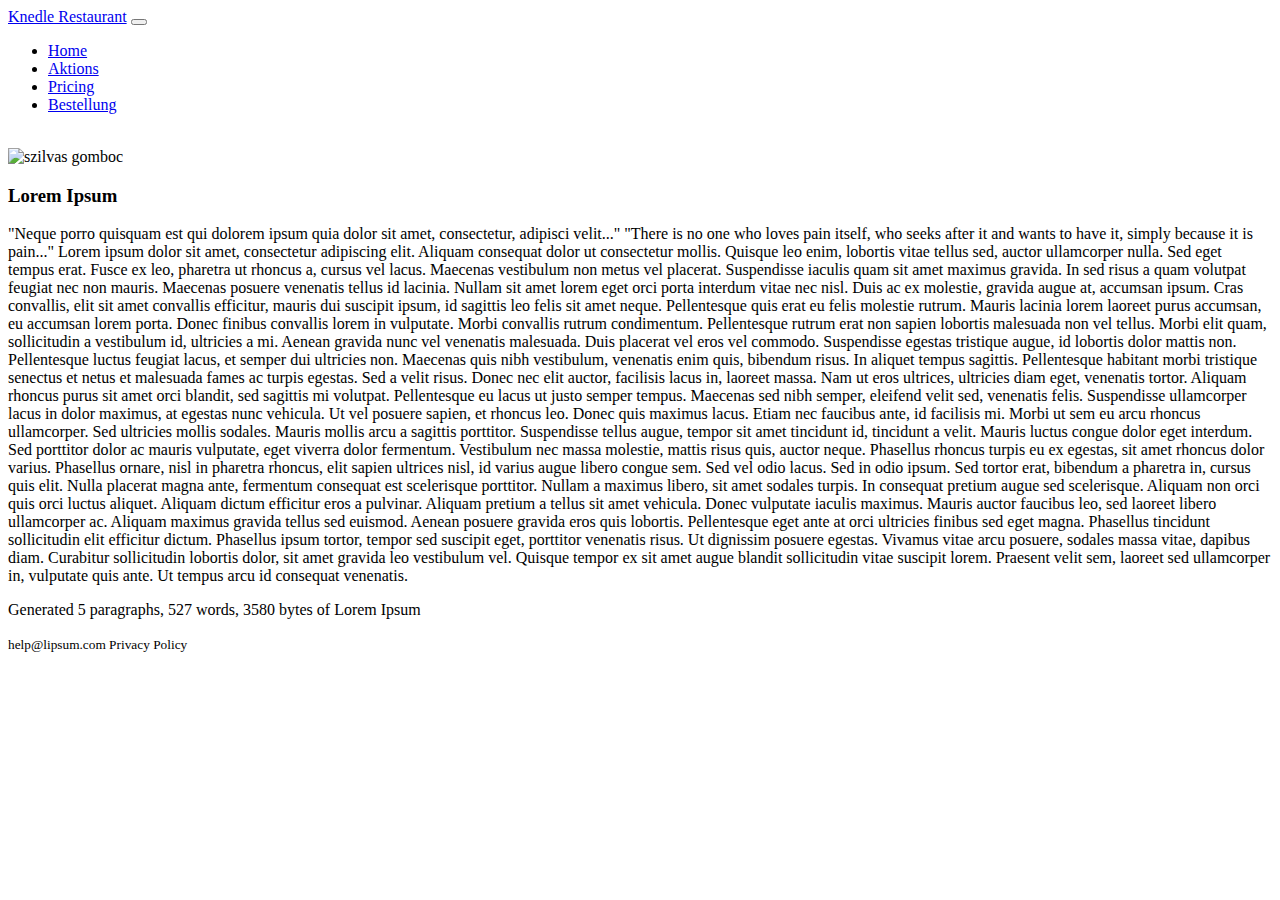
==== index.html @ 939d5fd0 "Add files via upload" ====
<!DOCTYPE html>
<html lang="en">

<head>
    <meta charset="UTF-8">
    <meta http-equiv="X-UA-Compatible" content="IE=edge">
    <meta name="viewport" content="width=device-width, initial-scale=1.0">
    <!-- CSS only -->
    <link href="https://cdn.jsdelivr.net/npm/bootstrap@5.1.0/dist/css/bootstrap.min.css" rel="stylesheet"
        integrity="sha384-KyZXEAg3QhqLMpG8r+8fhAXLRk2vvoC2f3B09zVXn8CA5QIVfZOJ3BCsw2P0p/We" crossorigin="anonymous">
    <link rel="stylesheet" href="/css/alap.css">    
    <title>Elerhetoseg</title>
</head>

<body>
    <div class="container-sm">
        <nav class="navbar navbar-expand-lg navbar-light bg-light">
            <div class="container-fluid">
              <a class="navbar-brand" href="/index.html">Knedle Restaurant</a>
              <button class="navbar-toggler" type="button" data-bs-toggle="collapse" data-bs-target="#navbarNav" aria-controls="navbarNav" aria-expanded="false" aria-label="Toggle navigation">
                <span class="navbar-toggler-icon"></span>
              </button>
              <div class="collapse navbar-collapse" id="navbarNav">
                <ul class="navbar-nav">
                  <li class="nav-item">
                    <a class="nav-link active" aria-current="page" href="/index.html">Home</a>
                  </li>
                  <li class="nav-item">
                    <a class="nav-link" href="/actions.html">Aktions</a>
                  </li>
                  <li class="nav-item">
                    <a class="nav-link" href="/about.html">Pricing</a>
                  </li>
                  <li class="nav-item">
                    <a class="nav-link" href="/rendeles.html">Bestellung</a>
                  </li>
                </ul>
              </div>
            </div>
          </nav>
    </div>
    <div class="container-sm index">
        
        <br>
        <img class="imageSize" src="/img/a-szilvas-gomboc.jpeg" alt="szilvas gomboc" sizes="" srcset="">
        <br>
        <h3>Lorem Ipsum</h3>
        <p>"Neque porro quisquam est qui dolorem ipsum quia dolor sit amet, consectetur, adipisci velit..."
        "There is no one who loves pain itself, who seeks after it and wants to have it, simply because it is pain..."
        Lorem ipsum dolor sit amet, consectetur adipiscing elit. Aliquam consequat dolor ut consectetur mollis. Quisque
        leo enim, lobortis vitae tellus sed, auctor ullamcorper nulla. Sed eget tempus erat. Fusce ex leo, pharetra ut
        rhoncus a, cursus vel lacus. Maecenas vestibulum non metus vel placerat. Suspendisse iaculis quam sit amet
        maximus gravida. In sed risus a quam volutpat feugiat nec non mauris. Maecenas posuere venenatis tellus id
        lacinia. Nullam sit amet lorem eget orci porta interdum vitae nec nisl. Duis ac ex molestie, gravida augue at,
        accumsan ipsum. Cras convallis, elit sit amet convallis efficitur, mauris dui suscipit ipsum, id sagittis leo
        felis sit amet neque. Pellentesque quis erat eu felis molestie rutrum. Mauris lacinia lorem laoreet purus
        accumsan, eu accumsan lorem porta. Donec finibus convallis lorem in vulputate. Morbi convallis rutrum
        condimentum.

        Pellentesque rutrum erat non sapien lobortis malesuada non vel tellus. Morbi elit quam, sollicitudin a
        vestibulum id, ultricies a mi. Aenean gravida nunc vel venenatis malesuada. Duis placerat vel eros vel commodo.
        Suspendisse egestas tristique augue, id lobortis dolor mattis non. Pellentesque luctus feugiat lacus, et semper
        dui ultricies non. Maecenas quis nibh vestibulum, venenatis enim quis, bibendum risus. In aliquet tempus
        sagittis. Pellentesque habitant morbi tristique senectus et netus et malesuada fames ac turpis egestas. Sed a
        velit risus. Donec nec elit auctor, facilisis lacus in, laoreet massa. Nam ut eros ultrices, ultricies diam
        eget, venenatis tortor.

        Aliquam rhoncus purus sit amet orci blandit, sed sagittis mi volutpat. Pellentesque eu lacus ut justo semper
        tempus. Maecenas sed nibh semper, eleifend velit sed, venenatis felis. Suspendisse ullamcorper lacus in dolor
        maximus, at egestas nunc vehicula. Ut vel posuere sapien, et rhoncus leo. Donec quis maximus lacus. Etiam nec
        faucibus ante, id facilisis mi. Morbi ut sem eu arcu rhoncus ullamcorper. Sed ultricies mollis sodales. Mauris
        mollis arcu a sagittis porttitor. Suspendisse tellus augue, tempor sit amet tincidunt id, tincidunt a velit.
        Mauris luctus congue dolor eget interdum.

        Sed porttitor dolor ac mauris vulputate, eget viverra dolor fermentum. Vestibulum nec massa molestie, mattis
        risus quis, auctor neque. Phasellus rhoncus turpis eu ex egestas, sit amet rhoncus dolor varius. Phasellus
        ornare, nisl in pharetra rhoncus, elit sapien ultrices nisl, id varius augue libero congue sem. Sed vel odio
        lacus. Sed in odio ipsum. Sed tortor erat, bibendum a pharetra in, cursus quis elit. Nulla placerat magna ante,
        fermentum consequat est scelerisque porttitor. Nullam a maximus libero, sit amet sodales turpis. In consequat
        pretium augue sed scelerisque. Aliquam non orci quis orci luctus aliquet. Aliquam dictum efficitur eros a
        pulvinar. Aliquam pretium a tellus sit amet vehicula.

        Donec vulputate iaculis maximus. Mauris auctor faucibus leo, sed laoreet libero ullamcorper ac. Aliquam maximus
        gravida tellus sed euismod. Aenean posuere gravida eros quis lobortis. Pellentesque eget ante at orci ultricies
        finibus sed eget magna. Phasellus tincidunt sollicitudin elit efficitur dictum. Phasellus ipsum tortor, tempor
        sed suscipit eget, porttitor venenatis risus. Ut dignissim posuere egestas. Vivamus vitae arcu posuere, sodales
        massa vitae, dapibus diam. Curabitur sollicitudin lobortis dolor, sit amet gravida leo vestibulum vel. Quisque
        tempor ex sit amet augue blandit sollicitudin vitae suscipit lorem. Praesent velit sem, laoreet sed ullamcorper
        in, vulputate quis ante. Ut tempus arcu id consequat venenatis.</p>
        

        <p>Generated 5 paragraphs, 527 words, 3580 bytes of Lorem Ipsum</p>
        <small>help@lipsum.com</s>
            Privacy Policy
            </p>
    </div>
</body>

</html>
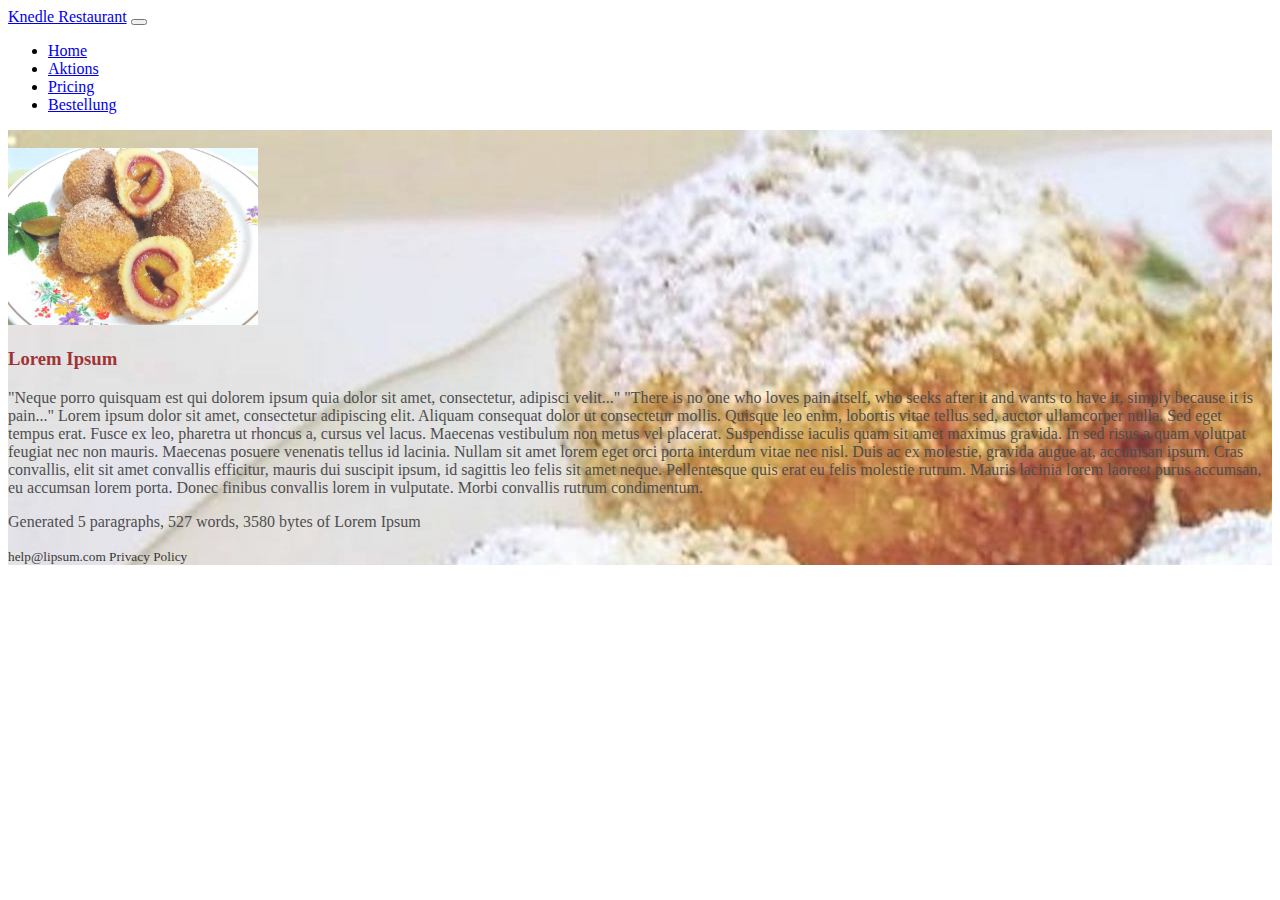
==== commit b01bb451: "main" ====
--- a/index.html
+++ b/index.html
@@ -2,98 +2,68 @@
 <html lang="en">
 
 <head>
-    <meta charset="UTF-8">
-    <meta http-equiv="X-UA-Compatible" content="IE=edge">
-    <meta name="viewport" content="width=device-width, initial-scale=1.0">
-    <!-- CSS only -->
-    <link href="https://cdn.jsdelivr.net/npm/bootstrap@5.1.0/dist/css/bootstrap.min.css" rel="stylesheet"
-        integrity="sha384-KyZXEAg3QhqLMpG8r+8fhAXLRk2vvoC2f3B09zVXn8CA5QIVfZOJ3BCsw2P0p/We" crossorigin="anonymous">
-    <link rel="stylesheet" href="/css/alap.css">    
-    <title>Elerhetoseg</title>
+  <meta charset="UTF-8">
+  <meta http-equiv="X-UA-Compatible" content="IE=edge">
+  <meta name="viewport" content="width=device-width, initial-scale=1.0">
+  <!-- CSS only -->
+  <link href="https://cdn.jsdelivr.net/npm/bootstrap@5.1.0/dist/css/bootstrap.min.css" rel="stylesheet"
+    integrity="sha384-KyZXEAg3QhqLMpG8r+8fhAXLRk2vvoC2f3B09zVXn8CA5QIVfZOJ3BCsw2P0p/We" crossorigin="anonymous">
+  <link rel="stylesheet" href="/css/alap.css">
+  <title>Elerhetoseg</title>
 </head>
 
 <body>
-    <div class="container-sm">
-        <nav class="navbar navbar-expand-lg navbar-light bg-light">
-            <div class="container-fluid">
-              <a class="navbar-brand" href="/index.html">Knedle Restaurant</a>
-              <button class="navbar-toggler" type="button" data-bs-toggle="collapse" data-bs-target="#navbarNav" aria-controls="navbarNav" aria-expanded="false" aria-label="Toggle navigation">
-                <span class="navbar-toggler-icon"></span>
-              </button>
-              <div class="collapse navbar-collapse" id="navbarNav">
-                <ul class="navbar-nav">
-                  <li class="nav-item">
-                    <a class="nav-link active" aria-current="page" href="/index.html">Home</a>
-                  </li>
-                  <li class="nav-item">
-                    <a class="nav-link" href="/actions.html">Aktions</a>
-                  </li>
-                  <li class="nav-item">
-                    <a class="nav-link" href="/about.html">Pricing</a>
-                  </li>
-                  <li class="nav-item">
-                    <a class="nav-link" href="/rendeles.html">Bestellung</a>
-                  </li>
-                </ul>
-              </div>
-            </div>
-          </nav>
-    </div>
-    <div class="container-sm index">
-        
-        <br>
-        <img class="imageSize" src="/img/a-szilvas-gomboc.jpeg" alt="szilvas gomboc" sizes="" srcset="">
-        <br>
-        <h3>Lorem Ipsum</h3>
-        <p>"Neque porro quisquam est qui dolorem ipsum quia dolor sit amet, consectetur, adipisci velit..."
-        "There is no one who loves pain itself, who seeks after it and wants to have it, simply because it is pain..."
-        Lorem ipsum dolor sit amet, consectetur adipiscing elit. Aliquam consequat dolor ut consectetur mollis. Quisque
-        leo enim, lobortis vitae tellus sed, auctor ullamcorper nulla. Sed eget tempus erat. Fusce ex leo, pharetra ut
-        rhoncus a, cursus vel lacus. Maecenas vestibulum non metus vel placerat. Suspendisse iaculis quam sit amet
-        maximus gravida. In sed risus a quam volutpat feugiat nec non mauris. Maecenas posuere venenatis tellus id
-        lacinia. Nullam sit amet lorem eget orci porta interdum vitae nec nisl. Duis ac ex molestie, gravida augue at,
-        accumsan ipsum. Cras convallis, elit sit amet convallis efficitur, mauris dui suscipit ipsum, id sagittis leo
-        felis sit amet neque. Pellentesque quis erat eu felis molestie rutrum. Mauris lacinia lorem laoreet purus
-        accumsan, eu accumsan lorem porta. Donec finibus convallis lorem in vulputate. Morbi convallis rutrum
-        condimentum.
+  <div class="container-sm">
+    <nav class="navbar navbar-fixed-bottom navbar-expand-lg navbar-light bg-light">
+      <div class="container-fluid">
+        <a class="navbar-brand" href="/index.html">Knedle Restaurant</a>
+        <button class="navbar-toggler" type="button" data-bs-toggle="collapse" data-bs-target="#navbarNav"
+          aria-controls="navbarNav" aria-expanded="false" aria-label="Toggle navigation">
+          <span class="navbar-toggler-icon"></span>
+        </button>
+        <div class="collapse navbar-collapse" id="navbarNav">
+          <ul class="navbar-nav">
+            <li class="nav-item">
+              <a class="nav-link active" aria-current="page" href="/index.html">Home</a>
+            </li>
+            <li class="nav-item">
+              <a class="nav-link" href="/actions.html">Aktions</a>
+            </li>
+            <li class="nav-item">
+              <a class="nav-link" href="/about.html">Pricing</a>
+            </li>
+            <li class="nav-item">
+              <a class="nav-link" href="/rendeles.html">Bestellung</a>
+            </li>
+          </ul>
+        </div>
+      </div>
+    </nav>
+  </div>
+  <div class="container-sm index">
 
-        Pellentesque rutrum erat non sapien lobortis malesuada non vel tellus. Morbi elit quam, sollicitudin a
-        vestibulum id, ultricies a mi. Aenean gravida nunc vel venenatis malesuada. Duis placerat vel eros vel commodo.
-        Suspendisse egestas tristique augue, id lobortis dolor mattis non. Pellentesque luctus feugiat lacus, et semper
-        dui ultricies non. Maecenas quis nibh vestibulum, venenatis enim quis, bibendum risus. In aliquet tempus
-        sagittis. Pellentesque habitant morbi tristique senectus et netus et malesuada fames ac turpis egestas. Sed a
-        velit risus. Donec nec elit auctor, facilisis lacus in, laoreet massa. Nam ut eros ultrices, ultricies diam
-        eget, venenatis tortor.
-
-        Aliquam rhoncus purus sit amet orci blandit, sed sagittis mi volutpat. Pellentesque eu lacus ut justo semper
-        tempus. Maecenas sed nibh semper, eleifend velit sed, venenatis felis. Suspendisse ullamcorper lacus in dolor
-        maximus, at egestas nunc vehicula. Ut vel posuere sapien, et rhoncus leo. Donec quis maximus lacus. Etiam nec
-        faucibus ante, id facilisis mi. Morbi ut sem eu arcu rhoncus ullamcorper. Sed ultricies mollis sodales. Mauris
-        mollis arcu a sagittis porttitor. Suspendisse tellus augue, tempor sit amet tincidunt id, tincidunt a velit.
-        Mauris luctus congue dolor eget interdum.
-
-        Sed porttitor dolor ac mauris vulputate, eget viverra dolor fermentum. Vestibulum nec massa molestie, mattis
-        risus quis, auctor neque. Phasellus rhoncus turpis eu ex egestas, sit amet rhoncus dolor varius. Phasellus
-        ornare, nisl in pharetra rhoncus, elit sapien ultrices nisl, id varius augue libero congue sem. Sed vel odio
-        lacus. Sed in odio ipsum. Sed tortor erat, bibendum a pharetra in, cursus quis elit. Nulla placerat magna ante,
-        fermentum consequat est scelerisque porttitor. Nullam a maximus libero, sit amet sodales turpis. In consequat
-        pretium augue sed scelerisque. Aliquam non orci quis orci luctus aliquet. Aliquam dictum efficitur eros a
-        pulvinar. Aliquam pretium a tellus sit amet vehicula.
-
-        Donec vulputate iaculis maximus. Mauris auctor faucibus leo, sed laoreet libero ullamcorper ac. Aliquam maximus
-        gravida tellus sed euismod. Aenean posuere gravida eros quis lobortis. Pellentesque eget ante at orci ultricies
-        finibus sed eget magna. Phasellus tincidunt sollicitudin elit efficitur dictum. Phasellus ipsum tortor, tempor
-        sed suscipit eget, porttitor venenatis risus. Ut dignissim posuere egestas. Vivamus vitae arcu posuere, sodales
-        massa vitae, dapibus diam. Curabitur sollicitudin lobortis dolor, sit amet gravida leo vestibulum vel. Quisque
-        tempor ex sit amet augue blandit sollicitudin vitae suscipit lorem. Praesent velit sem, laoreet sed ullamcorper
-        in, vulputate quis ante. Ut tempus arcu id consequat venenatis.</p>
-        
-
-        <p>Generated 5 paragraphs, 527 words, 3580 bytes of Lorem Ipsum</p>
-        <small>help@lipsum.com</s>
-            Privacy Policy
-            </p>
-    </div>
+    <br>
+    <img class="imageSize" src="/img/a-szilvas-gomboc.jpeg" alt="szilvas gomboc" sizes="" srcset="">
+    <br>
+    <h3>Lorem Ipsum</h3>
+    <p>"Neque porro quisquam est qui dolorem ipsum quia dolor sit amet, consectetur, adipisci velit..."
+      "There is no one who loves pain itself, who seeks after it and wants to have it, simply because it is pain..."
+      Lorem ipsum dolor sit amet, consectetur adipiscing elit. Aliquam consequat dolor ut consectetur mollis. Quisque
+      leo enim, lobortis vitae tellus sed, auctor ullamcorper nulla. Sed eget tempus erat. Fusce ex leo, pharetra ut
+      rhoncus a, cursus vel lacus. Maecenas vestibulum non metus vel placerat. Suspendisse iaculis quam sit amet
+      maximus gravida. In sed risus a quam volutpat feugiat nec non mauris. Maecenas posuere venenatis tellus id
+      lacinia. Nullam sit amet lorem eget orci porta interdum vitae nec nisl. Duis ac ex molestie, gravida augue at,
+      accumsan ipsum. Cras convallis, elit sit amet convallis efficitur, mauris dui suscipit ipsum, id sagittis leo
+      felis sit amet neque. Pellentesque quis erat eu felis molestie rutrum. Mauris lacinia lorem laoreet purus
+      accumsan, eu accumsan lorem porta. Donec finibus convallis lorem in vulputate. Morbi convallis rutrum
+      condimentum.
+    </p>
+    
+    <p>Generated 5 paragraphs, 527 words, 3580 bytes of Lorem Ipsum</p>
+    <small>help@lipsum.com</s>
+      Privacy Policy
+      </p>
+  </div>
 </body>
 
 </html>--- a/css/alap.css
+++ b/css/alap.css
@@ -0,0 +1,26 @@
+div.index {
+    background-image: url('/img/gomboc_background.jpeg');
+    opacity: 80%;
+    min-height: 100%;
+  }
+p {
+    color: rgb(33, 33, 34);
+}
+
+h3 {
+    color: darkred;
+    text-align: left;
+}
+
+.menuBackground {
+    background-color: black;
+}
+
+.buttonBackground {
+    background-color: rgb(40, 38, 38);
+}
+
+.imageSize {
+    width: 250px;
+    height: auto;
+}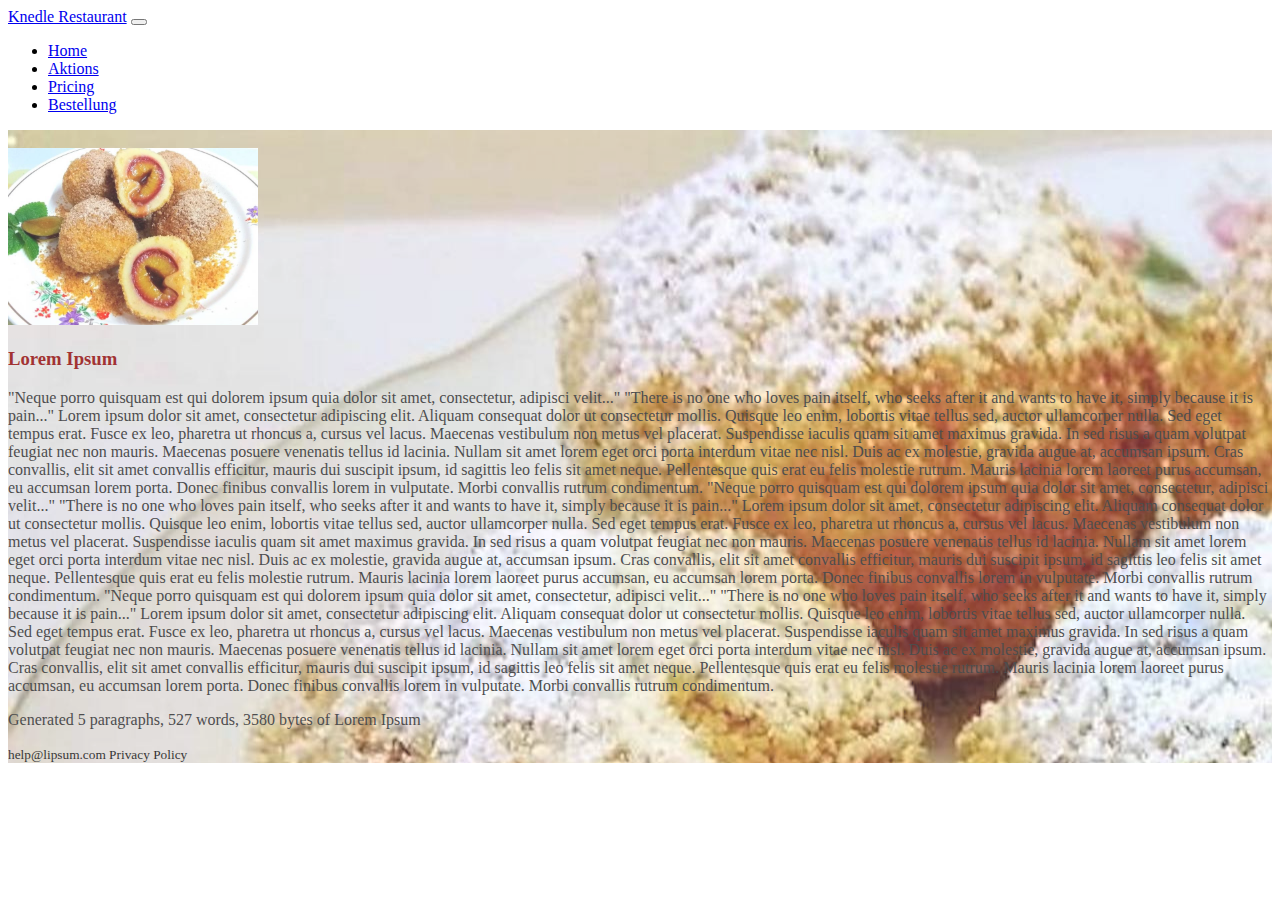
==== commit 31f97e18: "main" ====
--- a/index.html
+++ b/index.html
@@ -14,7 +14,7 @@
 
 <body>
   <div class="container-sm">
-    <nav class="navbar navbar-fixed-bottom navbar-expand-lg navbar-light bg-light">
+    <nav class="navbar navbar-expand-lg navbar-light bg-light">
       <div class="container-fluid">
         <a class="navbar-brand" href="/index.html">Knedle Restaurant</a>
         <button class="navbar-toggler" type="button" data-bs-toggle="collapse" data-bs-target="#navbarNav"
@@ -57,8 +57,30 @@
       felis sit amet neque. Pellentesque quis erat eu felis molestie rutrum. Mauris lacinia lorem laoreet purus
       accumsan, eu accumsan lorem porta. Donec finibus convallis lorem in vulputate. Morbi convallis rutrum
       condimentum.
+      "Neque porro quisquam est qui dolorem ipsum quia dolor sit amet, consectetur, adipisci velit..."
+      "There is no one who loves pain itself, who seeks after it and wants to have it, simply because it is pain..."
+      Lorem ipsum dolor sit amet, consectetur adipiscing elit. Aliquam consequat dolor ut consectetur mollis. Quisque
+      leo enim, lobortis vitae tellus sed, auctor ullamcorper nulla. Sed eget tempus erat. Fusce ex leo, pharetra ut
+      rhoncus a, cursus vel lacus. Maecenas vestibulum non metus vel placerat. Suspendisse iaculis quam sit amet
+      maximus gravida. In sed risus a quam volutpat feugiat nec non mauris. Maecenas posuere venenatis tellus id
+      lacinia. Nullam sit amet lorem eget orci porta interdum vitae nec nisl. Duis ac ex molestie, gravida augue at,
+      accumsan ipsum. Cras convallis, elit sit amet convallis efficitur, mauris dui suscipit ipsum, id sagittis leo
+      felis sit amet neque. Pellentesque quis erat eu felis molestie rutrum. Mauris lacinia lorem laoreet purus
+      accumsan, eu accumsan lorem porta. Donec finibus convallis lorem in vulputate. Morbi convallis rutrum
+      condimentum.
+      "Neque porro quisquam est qui dolorem ipsum quia dolor sit amet, consectetur, adipisci velit..."
+      "There is no one who loves pain itself, who seeks after it and wants to have it, simply because it is pain..."
+      Lorem ipsum dolor sit amet, consectetur adipiscing elit. Aliquam consequat dolor ut consectetur mollis. Quisque
+      leo enim, lobortis vitae tellus sed, auctor ullamcorper nulla. Sed eget tempus erat. Fusce ex leo, pharetra ut
+      rhoncus a, cursus vel lacus. Maecenas vestibulum non metus vel placerat. Suspendisse iaculis quam sit amet
+      maximus gravida. In sed risus a quam volutpat feugiat nec non mauris. Maecenas posuere venenatis tellus id
+      lacinia. Nullam sit amet lorem eget orci porta interdum vitae nec nisl. Duis ac ex molestie, gravida augue at,
+      accumsan ipsum. Cras convallis, elit sit amet convallis efficitur, mauris dui suscipit ipsum, id sagittis leo
+      felis sit amet neque. Pellentesque quis erat eu felis molestie rutrum. Mauris lacinia lorem laoreet purus
+      accumsan, eu accumsan lorem porta. Donec finibus convallis lorem in vulputate. Morbi convallis rutrum
+      condimentum.
     </p>
-    
+
     <p>Generated 5 paragraphs, 527 words, 3580 bytes of Lorem Ipsum</p>
     <small>help@lipsum.com</s>
       Privacy Policy
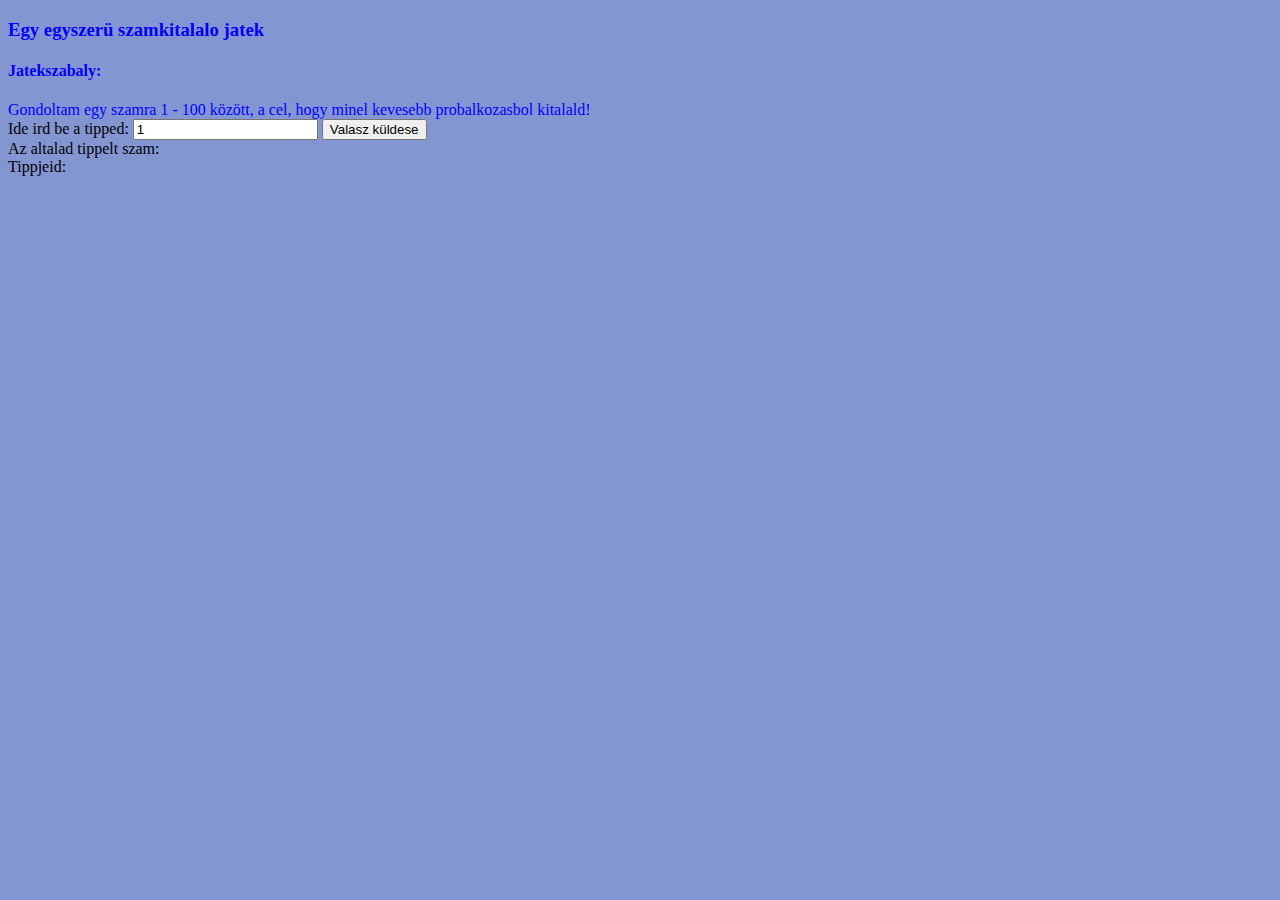
==== commit 023d0576: "Add files via upload" ====
--- a/index.html
+++ b/index.html
@@ -2,90 +2,48 @@
 <html lang="en">
 
 <head>
-  <meta charset="UTF-8">
-  <meta http-equiv="X-UA-Compatible" content="IE=edge">
-  <meta name="viewport" content="width=device-width, initial-scale=1.0">
-  <!-- CSS only -->
-  <link href="https://cdn.jsdelivr.net/npm/bootstrap@5.1.0/dist/css/bootstrap.min.css" rel="stylesheet"
-    integrity="sha384-KyZXEAg3QhqLMpG8r+8fhAXLRk2vvoC2f3B09zVXn8CA5QIVfZOJ3BCsw2P0p/We" crossorigin="anonymous">
-  <link rel="stylesheet" href="/css/alap.css">
-  <title>Elerhetoseg</title>
+    <meta charset="UTF-8">
+    <meta http-equiv="X-UA-Compatible" content="IE=edge">
+    <meta name="viewport" content="width=device-width, initial-scale=1.0">
+    <!-- CSS only -->
+    <link href="https://cdn.jsdelivr.net/npm/bootstrap@5.1.1/dist/css/bootstrap.min.css" rel="stylesheet"
+        integrity="sha384-F3w7mX95PdgyTmZZMECAngseQB83DfGTowi0iMjiWaeVhAn4FJkqJByhZMI3AhiU" crossorigin="anonymous">
+    <!-- JavaScript Bundle with Popper -->
+    <script src="https://cdn.jsdelivr.net/npm/bootstrap@5.1.1/dist/js/bootstrap.bundle.min.js"
+        integrity="sha384-/bQdsTh/da6pkI1MST/rWKFNjaCP5gBSY4sEBT38Q/9RBh9AH40zEOg7Hlq2THRZ"
+        crossorigin="anonymous"></script>
+        <link rel="stylesheet" href="/css/szamkitalalo.css">
+        <link rel="shortcut icon" href="/images/arrows-angle-expand.png"
+         type="image/x-icon">
+
+    <title>Szamkitalalo</title>
 </head>
+<body>
+<div class="container-md">
+    <div class="row align-items-center">
+        <div class="col fejlec">
+            <p><h3>Egy egyszerü szamkitalalo jatek</h3></p>
+            <h4><span>Jatekszabaly:</span></h4>
+            <span>Gondoltam egy szamra 1 - 100 között, a cel, hogy minel kevesebb probalkozasbol kitalald!</span> 
+        </div>
+    </div>
+    <div class="row">
+        <div class="form-control input-group mb-3 col-6 input-group">
+            <span class="input-group-text">Ide ird be a tipped:</span>
+            <input id="userTipp" type="number" class="form-control" maxlength="3" value="1" aria-label="a gondolt szam">
+            <button id="sendTipp" type="button" class="form-control btn btn-primary row-2" onclick="textBoxControll()">Valasz küldese</button>
+        </div>
+    </div>
 
-<body>
-  <div class="container-sm">
-    <nav class="navbar navbar-expand-lg navbar-light bg-light">
-      <div class="container-fluid">
-        <a class="navbar-brand" href="/index.html">Knedle Restaurant</a>
-        <button class="navbar-toggler" type="button" data-bs-toggle="collapse" data-bs-target="#navbarNav"
-          aria-controls="navbarNav" aria-expanded="false" aria-label="Toggle navigation">
-          <span class="navbar-toggler-icon"></span>
-        </button>
-        <div class="collapse navbar-collapse" id="navbarNav">
-          <ul class="navbar-nav">
-            <li class="nav-item">
-              <a class="nav-link active" aria-current="page" href="/index.html">Home</a>
-            </li>
-            <li class="nav-item">
-              <a class="nav-link" href="/actions.html">Aktions</a>
-            </li>
-            <li class="nav-item">
-              <a class="nav-link" href="/about.html">Pricing</a>
-            </li>
-            <li class="nav-item">
-              <a class="nav-link" href="/rendeles.html">Bestellung</a>
-            </li>
-          </ul>
+    <div class="row-2 form-control">
+        <div id="eredmeny" class="eredmeny col-4">
+            <span>Az altalad tippelt szam:</span>
+            <label id="ertekeles"></label> <br>
+            <label for="">Tippjeid:</label>
         </div>
-      </div>
-    </nav>
-  </div>
-  <div class="container-sm index">
-
-    <br>
-    <img class="imageSize" src="/img/a-szilvas-gomboc.jpeg" alt="szilvas gomboc" sizes="" srcset="">
-    <br>
-    <h3>Lorem Ipsum</h3>
-    <p>"Neque porro quisquam est qui dolorem ipsum quia dolor sit amet, consectetur, adipisci velit..."
-      "There is no one who loves pain itself, who seeks after it and wants to have it, simply because it is pain..."
-      Lorem ipsum dolor sit amet, consectetur adipiscing elit. Aliquam consequat dolor ut consectetur mollis. Quisque
-      leo enim, lobortis vitae tellus sed, auctor ullamcorper nulla. Sed eget tempus erat. Fusce ex leo, pharetra ut
-      rhoncus a, cursus vel lacus. Maecenas vestibulum non metus vel placerat. Suspendisse iaculis quam sit amet
-      maximus gravida. In sed risus a quam volutpat feugiat nec non mauris. Maecenas posuere venenatis tellus id
-      lacinia. Nullam sit amet lorem eget orci porta interdum vitae nec nisl. Duis ac ex molestie, gravida augue at,
-      accumsan ipsum. Cras convallis, elit sit amet convallis efficitur, mauris dui suscipit ipsum, id sagittis leo
-      felis sit amet neque. Pellentesque quis erat eu felis molestie rutrum. Mauris lacinia lorem laoreet purus
-      accumsan, eu accumsan lorem porta. Donec finibus convallis lorem in vulputate. Morbi convallis rutrum
-      condimentum.
-      "Neque porro quisquam est qui dolorem ipsum quia dolor sit amet, consectetur, adipisci velit..."
-      "There is no one who loves pain itself, who seeks after it and wants to have it, simply because it is pain..."
-      Lorem ipsum dolor sit amet, consectetur adipiscing elit. Aliquam consequat dolor ut consectetur mollis. Quisque
-      leo enim, lobortis vitae tellus sed, auctor ullamcorper nulla. Sed eget tempus erat. Fusce ex leo, pharetra ut
-      rhoncus a, cursus vel lacus. Maecenas vestibulum non metus vel placerat. Suspendisse iaculis quam sit amet
-      maximus gravida. In sed risus a quam volutpat feugiat nec non mauris. Maecenas posuere venenatis tellus id
-      lacinia. Nullam sit amet lorem eget orci porta interdum vitae nec nisl. Duis ac ex molestie, gravida augue at,
-      accumsan ipsum. Cras convallis, elit sit amet convallis efficitur, mauris dui suscipit ipsum, id sagittis leo
-      felis sit amet neque. Pellentesque quis erat eu felis molestie rutrum. Mauris lacinia lorem laoreet purus
-      accumsan, eu accumsan lorem porta. Donec finibus convallis lorem in vulputate. Morbi convallis rutrum
-      condimentum.
-      "Neque porro quisquam est qui dolorem ipsum quia dolor sit amet, consectetur, adipisci velit..."
-      "There is no one who loves pain itself, who seeks after it and wants to have it, simply because it is pain..."
-      Lorem ipsum dolor sit amet, consectetur adipiscing elit. Aliquam consequat dolor ut consectetur mollis. Quisque
-      leo enim, lobortis vitae tellus sed, auctor ullamcorper nulla. Sed eget tempus erat. Fusce ex leo, pharetra ut
-      rhoncus a, cursus vel lacus. Maecenas vestibulum non metus vel placerat. Suspendisse iaculis quam sit amet
-      maximus gravida. In sed risus a quam volutpat feugiat nec non mauris. Maecenas posuere venenatis tellus id
-      lacinia. Nullam sit amet lorem eget orci porta interdum vitae nec nisl. Duis ac ex molestie, gravida augue at,
-      accumsan ipsum. Cras convallis, elit sit amet convallis efficitur, mauris dui suscipit ipsum, id sagittis leo
-      felis sit amet neque. Pellentesque quis erat eu felis molestie rutrum. Mauris lacinia lorem laoreet purus
-      accumsan, eu accumsan lorem porta. Donec finibus convallis lorem in vulputate. Morbi convallis rutrum
-      condimentum.
-    </p>
-
-    <p>Generated 5 paragraphs, 527 words, 3580 bytes of Lorem Ipsum</p>
-    <small>help@lipsum.com</s>
-      Privacy Policy
-      </p>
-  </div>
+    </div>
+</div>
+<script src="/js/main.js"></script>
 </body>
 
 </html>--- a/css/szamkitalalo.css
+++ b/css/szamkitalalo.css
@@ -0,0 +1,7 @@
+.fejlec {
+    color: blue;
+}
+
+body {
+    background-color: rgb(131, 150, 209);
+}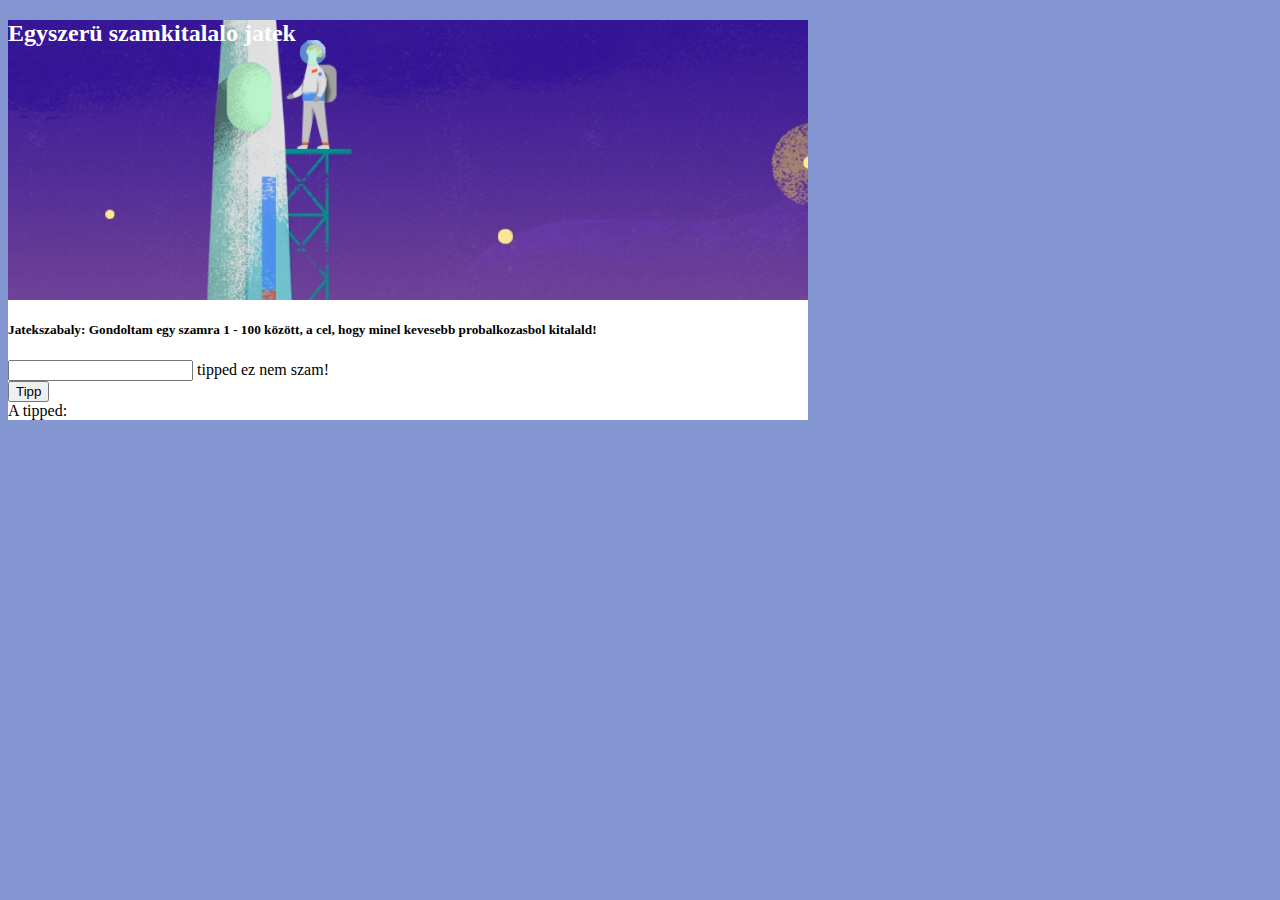
==== commit 886983d5: "Add files via upload" ====
--- a/index.html
+++ b/index.html
@@ -5,45 +5,74 @@
     <meta charset="UTF-8">
     <meta http-equiv="X-UA-Compatible" content="IE=edge">
     <meta name="viewport" content="width=device-width, initial-scale=1.0">
-    <!-- CSS only -->
-    <link href="https://cdn.jsdelivr.net/npm/bootstrap@5.1.1/dist/css/bootstrap.min.css" rel="stylesheet"
-        integrity="sha384-F3w7mX95PdgyTmZZMECAngseQB83DfGTowi0iMjiWaeVhAn4FJkqJByhZMI3AhiU" crossorigin="anonymous">
-    <!-- JavaScript Bundle with Popper -->
-    <script src="https://cdn.jsdelivr.net/npm/bootstrap@5.1.1/dist/js/bootstrap.bundle.min.js"
-        integrity="sha384-/bQdsTh/da6pkI1MST/rWKFNjaCP5gBSY4sEBT38Q/9RBh9AH40zEOg7Hlq2THRZ"
-        crossorigin="anonymous"></script>
-        <link rel="stylesheet" href="/css/szamkitalalo.css">
-        <link rel="shortcut icon" href="/images/arrows-angle-expand.png"
-         type="image/x-icon">
+    <link rel="stylesheet" href="https://fonts.googleapis.com/icon?family=Material+Icons">
+    <link rel="stylesheet" href="https://code.getmdl.io/1.3.0/material.indigo-pink.min.css">
+    <script defer src="https://code.getmdl.io/1.3.0/material.min.js"></script>
+    <link rel="stylesheet" href="/css/szamkitalalo.css">
+    <link rel="shortcut icon" href="/images/arrows-angle-expand.png" type="image/x-icon">
 
     <title>Szamkitalalo</title>
 </head>
+
 <body>
-<div class="container-md">
-    <div class="row align-items-center">
-        <div class="col fejlec">
-            <p><h3>Egy egyszerü szamkitalalo jatek</h3></p>
-            <h4><span>Jatekszabaly:</span></h4>
-            <span>Gondoltam egy szamra 1 - 100 között, a cel, hogy minel kevesebb probalkozasbol kitalald!</span> 
+    <div class="mdl-card demo-card-wide mdl-shadow--12dp">
+        <div class="mdl-card__title">
+            <h2 class="mdl-card__title-text">Egyszerü szamkitalalo jatek</h2>
         </div>
-    </div>
-    <div class="row">
-        <div class="form-control input-group mb-3 col-6 input-group">
-            <span class="input-group-text">Ide ird be a tipped:</span>
-            <input id="userTipp" type="number" class="form-control" maxlength="3" value="1" aria-label="a gondolt szam">
-            <button id="sendTipp" type="button" class="form-control btn btn-primary row-2" onclick="textBoxControll()">Valasz küldese</button>
+        <div class="mdl-card__supporting-text">
+            <h5>Jatekszabaly:
+                Gondoltam egy szamra 1 - 100 között, a cel, hogy minel kevesebb probalkozasbol kitalald!</h5>
+        </div>
+        <div class="mdl-card__actions">
+            <form onsubmit="textBoxControll()">
+                <div class="mdl-textfield mdl-js-textfield mdl-textfield--floating-label">
+                    <input id="userTippField" class="mdl-textfield__input" type="text" pattern="-?[0-9]*(\.[0-9]+)?"
+                        maxlength="3">
+                    <label class="mdl-textfield__label" for="sample4">tipped</label>
+                    <span class="mdl-textfield__error">ez nem szam!</span>
+                </div>
+                <button type="submit" class="mdl-button mdl-js-button mdl-button--primary">
+                    Tipp
+                </button>
+            </form>
+            <div id="eredmeny">
+                <div>
+                    <span>A tipped:</span>
+                    <label id="ertekeles"></label> <br>
+                </div>
+            </div>
+            <div >
+                <ul id="todoList" class="mdl-list">
+
+                </ul>
+            </div>
         </div>
     </div>
 
-    <div class="row-2 form-control">
+
+    <!-- 
+
+    <div class="mdl-grid">
+        <div class="mdl-cell mdl-cell--6-col mdl-cell--8-col-tablet">
+            <span class="input-group-text">Ide ird be a tipped:</span>
+            <input id="userTipp" type="number" class="form-control" maxlength="3" value="1" aria-label="a gondolt szam">
+            <button id="sendTipp" type="button" class="form-control btn btn-primary row-2"
+                onclick="textBoxControll()">Valasz küldese</button>
+        </div>
+    </div> -->
+
+    <!--    <div class="row-2 form-control">
         <div id="eredmeny" class="eredmeny col-4">
-            <span>Az altalad tippelt szam:</span>
+
             <label id="ertekeles"></label> <br>
             <label for="">Tippjeid:</label>
         </div>
+    </div> -->
+
+    <!-- The Modal -->
+
     </div>
-</div>
-<script src="/js/main.js"></script>
+    <script src="/js/main.js"></script>
 </body>
 
 </html>--- a/css/szamkitalalo.css
+++ b/css/szamkitalalo.css
@@ -4,4 +4,26 @@
 
 body {
     background-color: rgb(131, 150, 209);
-}+}
+
+.demo-card-wide.mdl-card {
+    width: 800px;
+    background-color: rgb(255, 255, 255);
+  }
+  .demo-card-wide > .mdl-card__title {
+    color: rgb(254, 254, 254);
+    height: 280px;
+    background: url('../images/welcome_card.jpg') center / cover;
+  }
+  .demo-card-wide > .mdl-card__menu {
+    color: rgb(253, 253, 253);
+  }
+
+  .mdl-card {
+      width: 800px;
+      background-color: rgb(255, 255, 255);
+  }
+
+  .mdl-grid {
+      
+  }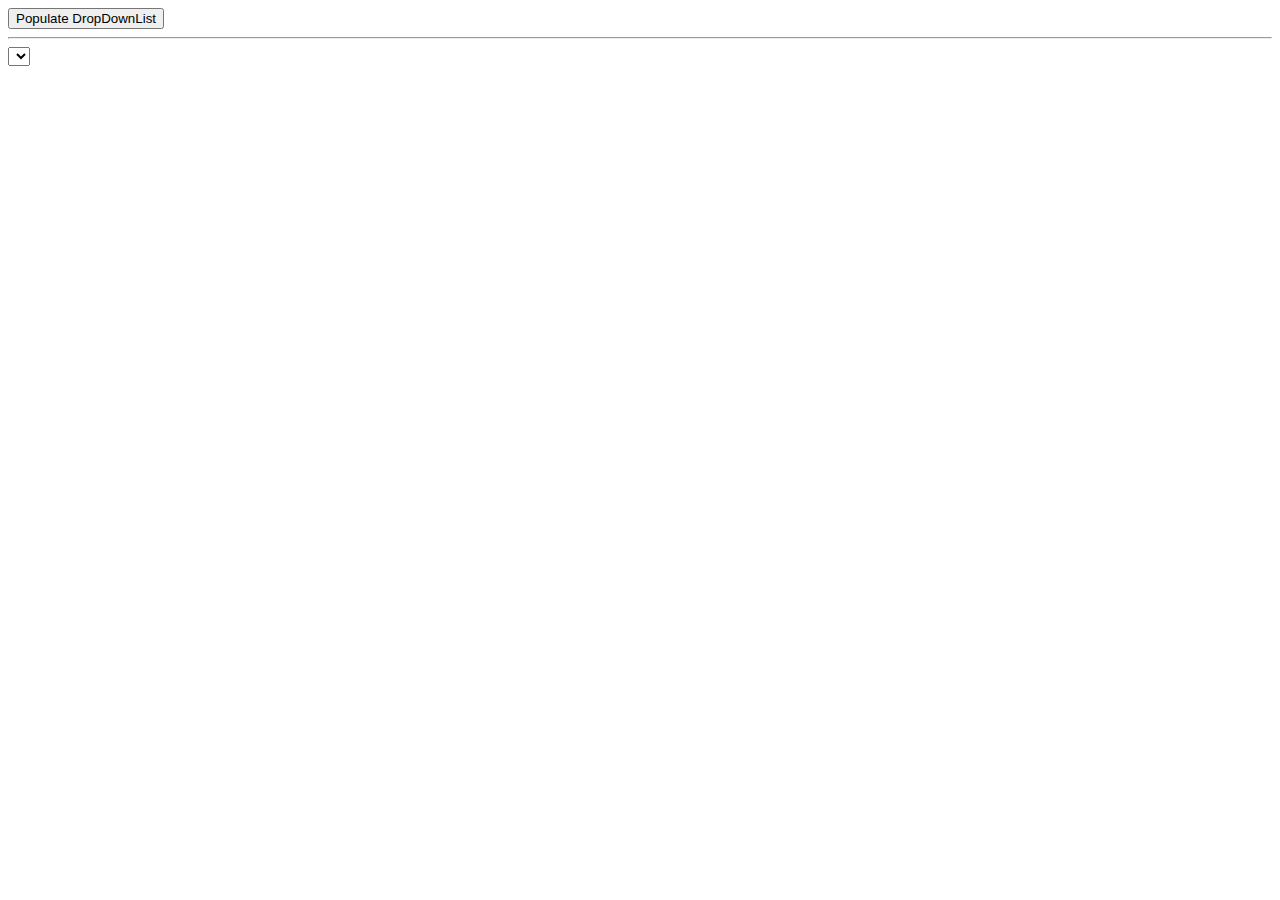
==== commit daaebdf6: "Update index.html" ====
--- a/index.html
+++ b/index.html
@@ -1,78 +1,59 @@
-<!DOCTYPE html>
-<html lang="en">
 
+<html xmlns="http://www.w3.org/1999/xhtml">
 <head>
-    <meta charset="UTF-8">
-    <meta http-equiv="X-UA-Compatible" content="IE=edge">
-    <meta name="viewport" content="width=device-width, initial-scale=1.0">
-    <link rel="stylesheet" href="https://fonts.googleapis.com/icon?family=Material+Icons">
-    <link rel="stylesheet" href="https://code.getmdl.io/1.3.0/material.indigo-pink.min.css">
-    <script defer src="https://code.getmdl.io/1.3.0/material.min.js"></script>
-    <link rel="stylesheet" href="/css/szamkitalalo.css">
-    <link rel="shortcut icon" href="/images/arrows-angle-expand.png" type="image/x-icon">
-
-    <title>Szamkitalalo</title>
+    <title></title>
 </head>
-
 <body>
-    <div class="mdl-card demo-card-wide mdl-shadow--12dp">
-        <div class="mdl-card__title">
-            <h2 class="mdl-card__title-text">Egyszerü szamkitalalo jatek</h2>
-        </div>
-        <div class="mdl-card__supporting-text">
-            <h5>Jatekszabaly:
-                Gondoltam egy szamra 1 - 100 között, a cel, hogy minel kevesebb probalkozasbol kitalald!</h5>
-        </div>
-        <div class="mdl-card__actions">
-            <form onsubmit="textBoxControll()">
-                <div class="mdl-textfield mdl-js-textfield mdl-textfield--floating-label">
-                    <input id="userTippField" class="mdl-textfield__input" type="text" pattern="-?[0-9]*(\.[0-9]+)?"
-                        maxlength="3">
-                    <label class="mdl-textfield__label" for="sample4">tipped</label>
-                    <span class="mdl-textfield__error">ez nem szam!</span>
-                </div>
-                <button type="submit" class="mdl-button mdl-js-button mdl-button--primary">
-                    Tipp
-                </button>
-            </form>
-            <div id="eredmeny">
-                <div>
-                    <span>A tipped:</span>
-                    <label id="ertekeles"></label> <br>
-                </div>
-            </div>
-            <div >
-                <ul id="todoList" class="mdl-list">
-
-                </ul>
-            </div>
-        </div>
-    </div>
-
-
-    <!-- 
-
-    <div class="mdl-grid">
-        <div class="mdl-cell mdl-cell--6-col mdl-cell--8-col-tablet">
-            <span class="input-group-text">Ide ird be a tipped:</span>
-            <input id="userTipp" type="number" class="form-control" maxlength="3" value="1" aria-label="a gondolt szam">
-            <button id="sendTipp" type="button" class="form-control btn btn-primary row-2"
-                onclick="textBoxControll()">Valasz küldese</button>
-        </div>
-    </div> -->
-
-    <!--    <div class="row-2 form-control">
-        <div id="eredmeny" class="eredmeny col-4">
-
-            <label id="ertekeles"></label> <br>
-            <label for="">Tippjeid:</label>
-        </div>
-    </div> -->
-
-    <!-- The Modal -->
-
-    </div>
-    <script src="/js/main.js"></script>
+    <input type="button" id="btnGenerate" value="Populate DropDownList" onclick="PopulateDropDownList()" />
+    <hr />
+    <select id="ddlCustomers">
+    </select>
+    <script type="text/javascript">
+        function PopulateDropDownList() {
+            //Build an XML containing Customer records.
+            var xml = "<Customers>";
+            xml += "<Customer>";
+            xml += "<CustomerId>1</CustomerId><Name>John Hammond</Name><Country>United States</Country>";
+            xml += "</Customer>";
+            xml += "<Customer>";
+            xml += "<CustomerId>2</CustomerId><Name>Mudassar Khan</Name><Country>India</Country>";
+            xml += "</Customer>"
+            xml += "<Customer>";
+            xml += "<CustomerId>3</CustomerId><Name>Suzanne Mathews</Name><Country>France</Country>";
+            xml += "</Customer>";
+            xml += "<Customer>";
+            xml += "<CustomerId>4</CustomerId><Name>Robert Schidner</Name><Country>Russia</Country>";
+            xml += "</Customer>";
+            xml += "</Customers>";
+ 
+            var xmlDoc;
+            if (window.DOMParser) {
+                parser = new DOMParser();
+                xmlDoc = parser.parseFromString(xml, "text/xml");
+            }
+            else //For IE
+            {
+                xmlDoc = new ActiveXObject("Microsoft.XMLDOM");
+                xmlDoc.async = false;
+                xmlDoc.loadXML(xml);
+            }
+ 
+            var customers = xmlDoc.getElementsByTagName("Customer");
+            var ddl = document.getElementById("ddlCustomers");
+ 
+            for (var i = 0; i < customers.length; i++) {
+                var option = document.createElement("option");
+ 
+                //Set Customer Name in Text part.
+                option.text = customers[i].getElementsByTagName("Name")[0].textContent;
+ 
+                //Set Customer CustomerId in Value part.
+                option.value = customers[i].getElementsByTagName("CustomerId")[0].textContent;
+ 
+                //Add the Option element to DropDownList.
+                ddl.options.add(option);
+            }
+        }
+    </script>
 </body>
-
-</html>+</html>
